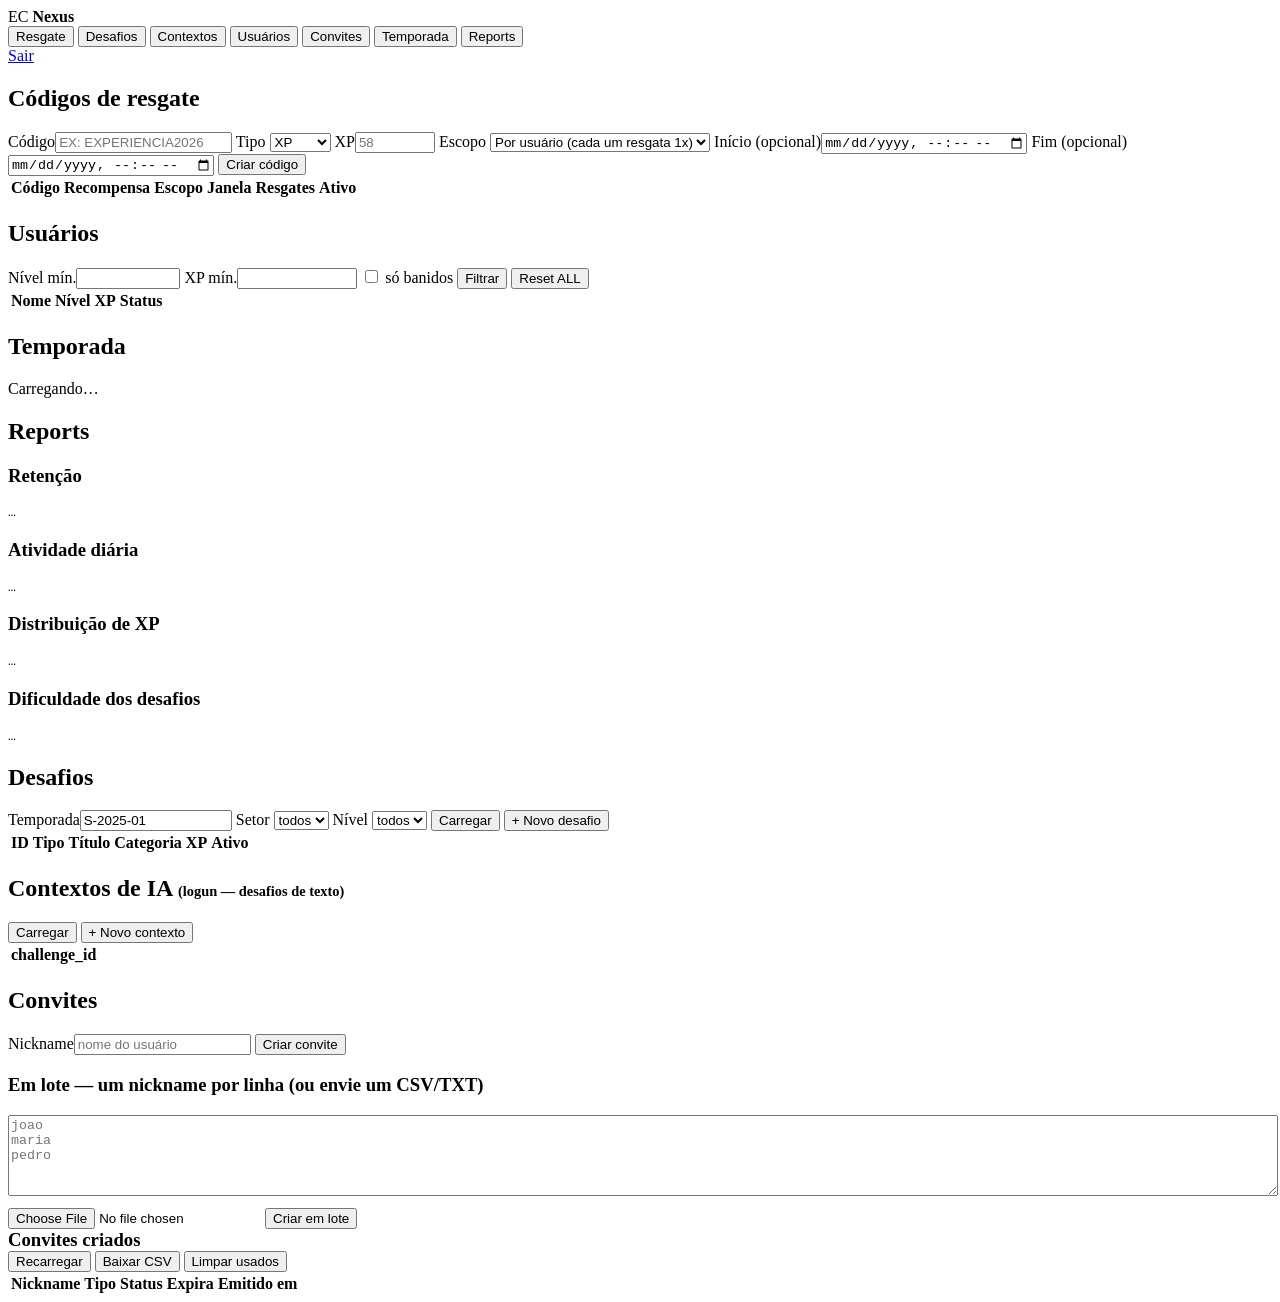
==== nexus-panel/frontend/index.html @ 417f43bc "fix: exibir dados de convite" ====
<!DOCTYPE html>
<html lang="pt-BR">
<head>
  <meta charset="UTF-8">
  <meta name="viewport" content="width=device-width, initial-scale=1.0">
  <title>EC Nexus | Painel Admin</title>
  <link rel="stylesheet" href="/style.css">
</head>
<body>
  <header class="topbar">
    <span class="brand">EC <b>Nexus</b></span>
    <nav class="tabs">
      <button class="tab active" data-tab="resgate">Resgate</button>
      <button class="tab" data-tab="desafios">Desafios</button>
      <button class="tab" data-tab="contextos">Contextos</button>
      <button class="tab" data-tab="usuarios">Usuários</button>
      <button class="tab" data-tab="convites">Convites</button>
      <button class="tab" data-tab="temporada">Temporada</button>
      <button class="tab" data-tab="reports">Reports</button>
    </nav>
    <a class="logout" href="/authelia/logout">Sair</a>
  </header>

  <main>
    <div id="toast" class="toast" hidden></div>

    <!-- RESGATE -->
    <section id="resgate" class="panel active">
      <h2>Códigos de resgate</h2>
      <form id="code-form" class="card form-grid">
        <label>Código<input name="codigo" required minlength="1" maxlength="100" placeholder="EX: EXPERIENCIA2026"></label>
        <label>Tipo
          <select name="tipo_reward" id="tipo_reward">
            <option value="xp">XP</option>
            <option value="brinde">Brinde</option>
          </select>
        </label>
        <label id="wrap-xp">XP<input name="xp" type="number" min="1" max="100000" placeholder="58"></label>
        <label id="wrap-nome" hidden>Nome do brinde<input name="nome" placeholder="Urso de pelúcia"></label>
        <label>Escopo
          <select name="escopo">
            <option value="por_usuario">Por usuário (cada um resgata 1x)</option>
            <option value="global_unico">Global único (só o primeiro)</option>
          </select>
        </label>
        <label>Início (opcional)<input name="inicio" type="datetime-local"></label>
        <label>Fim (opcional)<input name="fim" type="datetime-local"></label>
        <button type="submit">Criar código</button>
      </form>

      <div class="card">
        <table id="codes-table">
          <thead><tr>
            <th>Código</th><th>Recompensa</th><th>Escopo</th><th>Janela</th><th>Resgates</th><th>Ativo</th><th></th>
          </tr></thead>
          <tbody></tbody>
        </table>
        <p class="empty" id="codes-empty" hidden>Nenhum código ainda.</p>
      </div>
    </section>

    <!-- USUÁRIOS -->
    <section id="usuarios" class="panel">
      <h2>Usuários</h2>
      <form id="users-filter" class="card inline">
        <label>Nível mín.<input name="min_level" type="number" min="1" style="width:6rem"></label>
        <label>XP mín.<input name="min_xp" type="number" min="0" style="width:7rem"></label>
        <label class="chk"><input name="banned" type="checkbox"> só banidos</label>
        <button type="submit">Filtrar</button>
        <button type="button" id="btn-reset-all" class="danger">Reset ALL</button>
      </form>
      <div class="card">
        <table id="users-table">
          <thead><tr><th>Nome</th><th>Nível</th><th>XP</th><th>Status</th><th></th></tr></thead>
          <tbody></tbody>
        </table>
        <p class="empty" id="users-empty" hidden>Nenhum usuário.</p>
      </div>
    </section>

    <!-- TEMPORADA -->
    <section id="temporada" class="panel">
      <h2>Temporada</h2>
      <div class="card" id="season-card">Carregando…</div>
    </section>

    <!-- REPORTS -->
    <section id="reports" class="panel">
      <h2>Reports</h2>
      <div class="reports-grid">
        <div class="card"><h3>Retenção</h3><pre id="rep-retention">…</pre></div>
        <div class="card"><h3>Atividade diária</h3><pre id="rep-activity">…</pre></div>
        <div class="card"><h3>Distribuição de XP</h3><pre id="rep-xp">…</pre></div>
        <div class="card"><h3>Dificuldade dos desafios</h3><pre id="rep-difficulty">…</pre></div>
      </div>
    </section>

    <!-- DESAFIOS -->
    <section id="desafios" class="panel">
      <h2>Desafios</h2>
      <div class="card inline">
        <label>Temporada<input id="ch-season" value="S-2025-01" style="width:9rem"></label>
        <label>Setor
          <select id="ch-setor"><option value="">todos</option><option>CX</option><option>EX</option></select>
        </label>
        <label>Nível
          <select id="ch-level"><option value="">todos</option><option>1</option><option>2</option><option>3</option></select>
        </label>
        <button id="ch-load">Carregar</button>
        <button id="ch-new" class="mini">+ Novo desafio</button>
      </div>
      <div class="card">
        <table id="ch-table">
          <thead><tr><th>ID</th><th>Tipo</th><th>Título</th><th>Categoria</th><th>XP</th><th>Ativo</th><th></th></tr></thead>
          <tbody></tbody>
        </table>
        <p class="empty" id="ch-empty" hidden>Nenhum desafio (carregue com os filtros).</p>
      </div>
      <div class="card" id="ch-editor" hidden></div>
    </section>

    <!-- CONTEXTOS (IA / logun) -->
    <section id="contextos" class="panel">
      <h2>Contextos de IA <span style="color:var(--muted);font-size:.9rem">(logun — desafios de texto)</span></h2>
      <div class="card inline">
        <button id="ctx-load">Carregar</button>
        <button id="ctx-new" class="mini">+ Novo contexto</button>
      </div>
      <div class="card">
        <table id="ctx-table">
          <thead><tr><th>challenge_id</th><th></th></tr></thead>
          <tbody></tbody>
        </table>
        <p class="empty" id="ctx-empty" hidden>Nenhum contexto (clique em Carregar).</p>
      </div>
      <div class="card" id="ctx-editor" hidden></div>
    </section>

    <!-- CONVITES -->
    <section id="convites" class="panel">
      <h2>Convites</h2>
      <div class="card inline">
        <label>Nickname<input id="inv-nick" placeholder="nome do usuário"></label>
        <button id="inv-create">Criar convite</button>
      </div>
      <div class="card">
        <h3>Em lote — um nickname por linha (ou envie um CSV/TXT)</h3>
        <textarea id="inv-bulk" rows="5" style="width:100%" placeholder="joao&#10;maria&#10;pedro"></textarea>
        <div class="inline" style="margin-top:.5rem">
          <input type="file" id="inv-file" accept=".csv,.txt">
          <button id="inv-bulk-btn">Criar em lote</button>
        </div>
        <p id="inv-bulk-result" class="empty" hidden></p>
      </div>
      <div class="card">
        <div class="inline" style="justify-content:space-between">
          <h3 style="margin:0">Convites criados</h3>
          <div class="inline">
            <button id="inv-reload" class="mini">Recarregar</button>
            <button id="inv-download" class="mini">Baixar CSV</button>
            <button id="inv-clear-used" class="mini danger">Limpar usados</button>
          </div>
        </div>
        <table id="inv-table">
          <thead><tr><th>Nickname</th><th>Tipo</th><th>Status</th><th>Expira</th><th>Emitido em</th></tr></thead>
          <tbody></tbody>
        </table>
        <p class="empty" id="inv-empty" hidden>Nenhum convite ainda.</p>
      </div>
    </section>
  </main>

  <section id="recovery-modal" class="modal" role="dialog" aria-modal="true" aria-labelledby="recovery-title" hidden>
    <div class="modal-card">
      <div class="modal-head">
        <h2 id="recovery-title">Recuperação por passkey</h2>
        <button type="button" id="recovery-close" class="mini" aria-label="Fechar">Fechar</button>
      </div>
      <p id="recovery-summary" class="modal-copy"></p>
      <p id="recovery-note" class="modal-note">Envie o link e o código por canais separados. As passkeys já cadastradas permanecem válidas.</p>
      <label id="recovery-link-label">Link de recuperação
        <textarea id="recovery-link" class="recovery-value" rows="3" readonly></textarea>
      </label>
      <button type="button" id="recovery-copy-link" class="mini">Copiar link</button>
      <label id="recovery-code-label">Código de recuperação
        <input id="recovery-code" class="recovery-value" readonly>
      </label>
      <button type="button" id="recovery-copy-code" class="mini">Copiar código</button>
      <p id="recovery-expires" class="modal-expiry"></p>
    </div>
  </section>

  <script src="/app.js"></script>
</body>
</html>
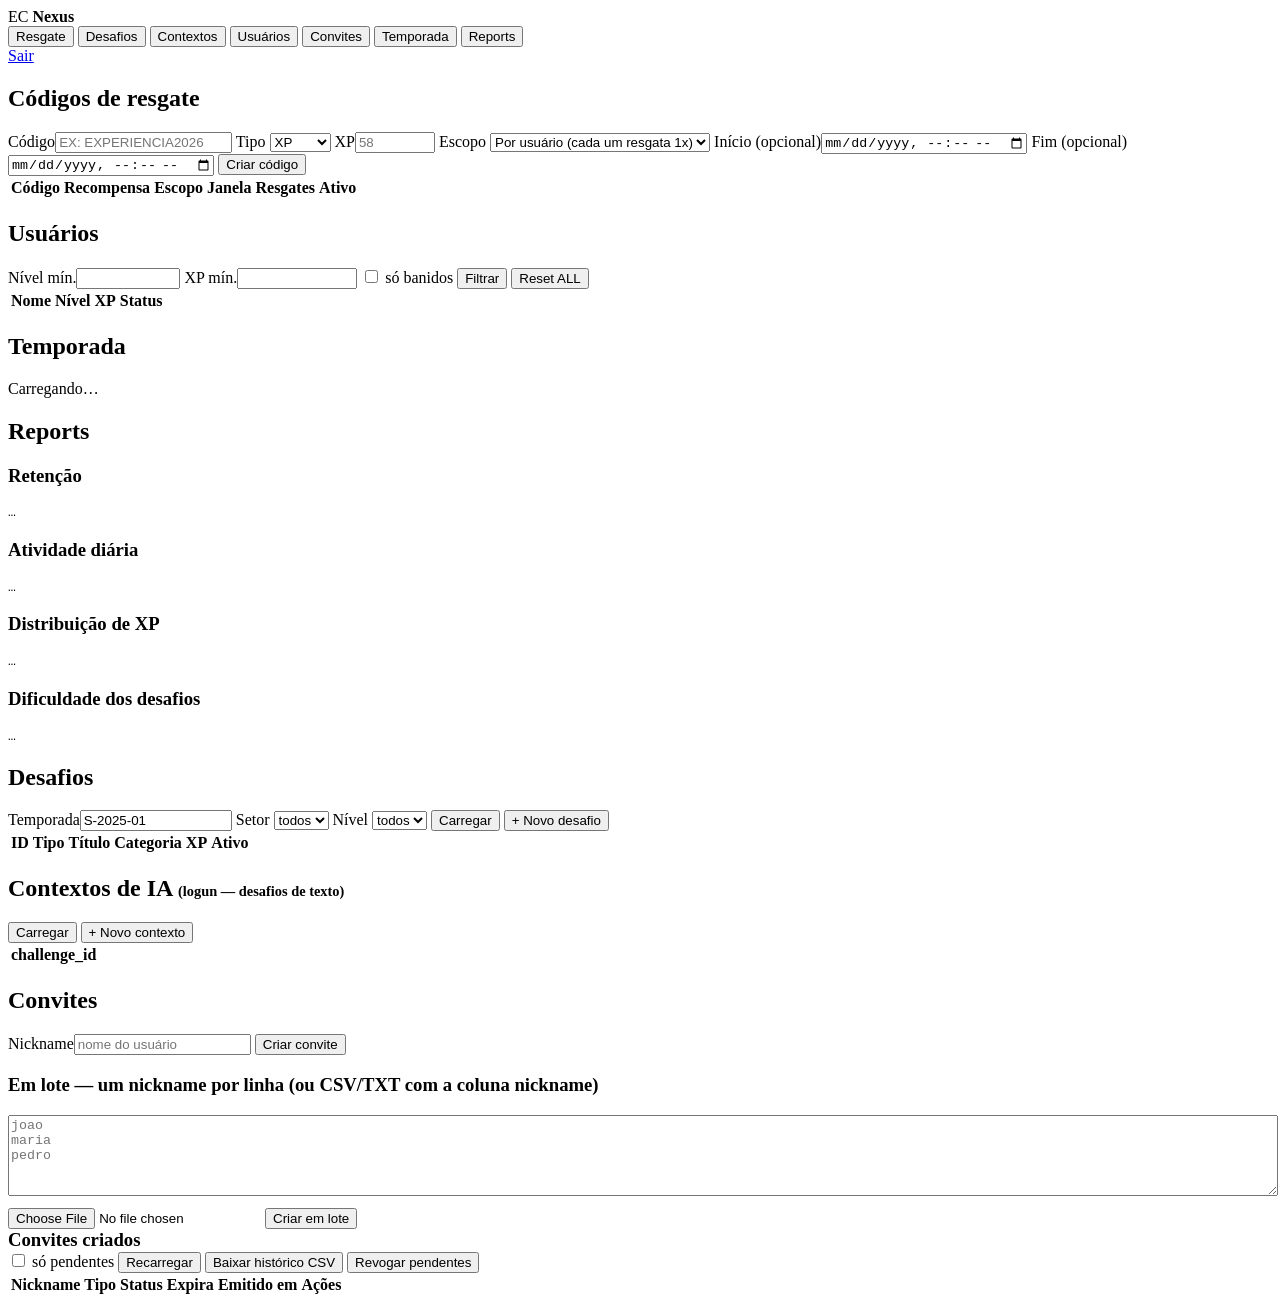
==== commit 17d6456f: "feat: completar gestão de convites" ====
--- a/nexus-panel/frontend/index.html
+++ b/nexus-panel/frontend/index.html
@@ -144,7 +144,7 @@
         <button id="inv-create">Criar convite</button>
       </div>
       <div class="card">
-        <h3>Em lote — um nickname por linha (ou envie um CSV/TXT)</h3>
+        <h3>Em lote — um nickname por linha (ou CSV/TXT com a coluna nickname)</h3>
         <textarea id="inv-bulk" rows="5" style="width:100%" placeholder="joao&#10;maria&#10;pedro"></textarea>
         <div class="inline" style="margin-top:.5rem">
           <input type="file" id="inv-file" accept=".csv,.txt">
@@ -156,13 +156,14 @@
         <div class="inline" style="justify-content:space-between">
           <h3 style="margin:0">Convites criados</h3>
           <div class="inline">
+            <label class="chk"><input type="checkbox" id="inv-only-issued"> só pendentes</label>
             <button id="inv-reload" class="mini">Recarregar</button>
-            <button id="inv-download" class="mini">Baixar CSV</button>
-            <button id="inv-clear-used" class="mini danger">Limpar usados</button>
+            <button id="inv-download" class="mini">Baixar histórico CSV</button>
+            <button id="inv-revoke-issued" class="mini danger">Revogar pendentes</button>
           </div>
         </div>
         <table id="inv-table">
-          <thead><tr><th>Nickname</th><th>Tipo</th><th>Status</th><th>Expira</th><th>Emitido em</th></tr></thead>
+          <thead><tr><th>Nickname</th><th>Tipo</th><th>Status</th><th>Expira</th><th>Emitido em</th><th>Ações</th></tr></thead>
           <tbody></tbody>
         </table>
         <p class="empty" id="inv-empty" hidden>Nenhum convite ainda.</p>
